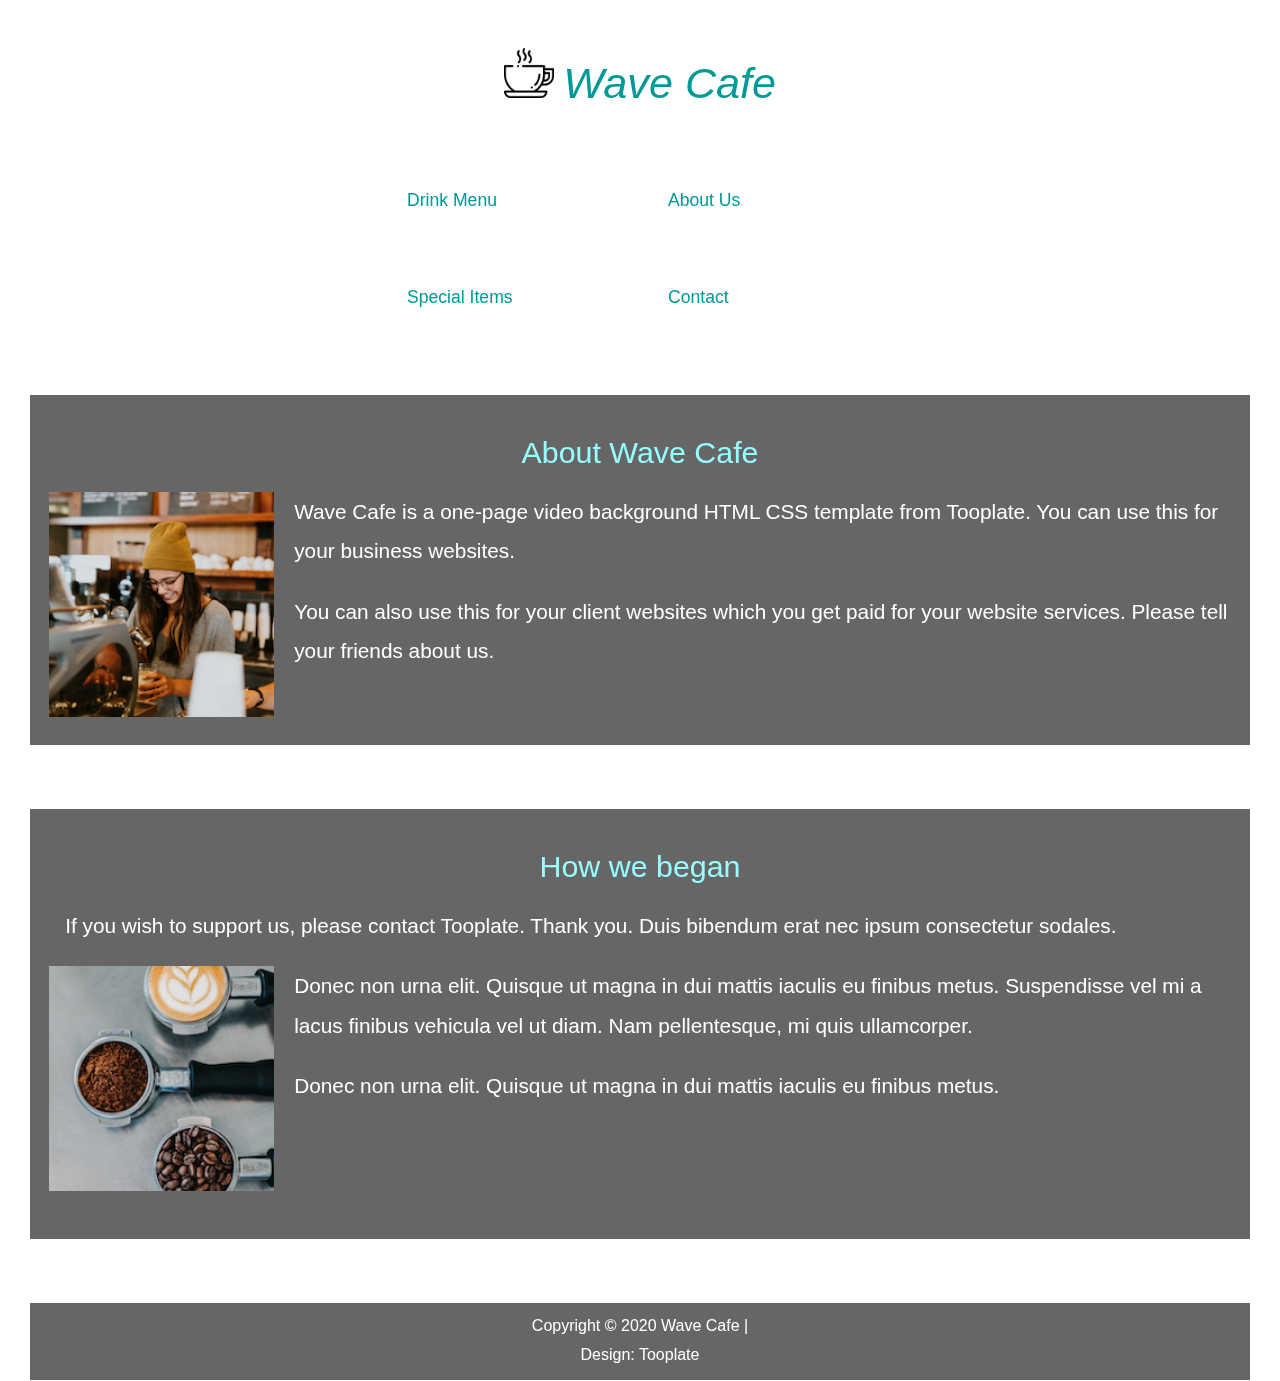
==== about.html @ bb6f1aef "new pages added plus media queries" ====
<!DOCTYPE html>

<html lang="en">

<head>
    <meta charset="utf-8">
    <meta name="viewport" content="width=device-width, initial-scale=1">
    <meta http-equiv="X-UA-Compatible" content="IE=edge">
    <link rel="stylesheet" href="styles.css">
    <link rel="icon" href="images/icon-logo.png">
    <title>About us</title>
</head>

<body>
    <div class="page-wrapper">
        <header>
            <div class="logo">
                <img src="images/mug-logo.png" alt="purple coffee mug" class="mug-logo">
                <h1>Wave Cafe</h1>
            </div>
            <nav>
                <ul>
                    <li class="menu-list"><a href="index.html">Drink Menu</a></li>
                    <li class="menu-list"><a href="about.html">About Us</a></li>
                    <li class="menu-list"><a href="special_items.html">Special Items</a></li>
                    <li class="menu-list"><a href="contact.html">Contact</a></li>
                </ul>
            </nav>
        </header>

        <main>
            <section id="about-section">
                <div class="about-container">
                    <h2 class="section-heading">About Wave Cafe</h2>
                    <img src="images/about-1.png" alt="girl in a coffee shop smiling pouring coffee into glass">
                    <p>
                        Wave Cafe is a one-page video background HTML CSS template from Tooplate. You can use this for your business websites.
                    </p>
                    <p>
                        You can also use this for your client websites which you get paid for your website services. Please tell your friends about us.
                    </p>
                </div>
            </section>

            <section id="beginning-section">
                <div class="beginning-container">
                    <h2 class="section-heading">How we began</h2>
                    <p>
                        If you wish to support us, please contact Tooplate. Thank you. Duis bibendum erat nec ipsum consectetur sodales.
                    </p>
                    <img src="images/about-2.png" alt="grounded coffee, bean coffee and espresso in scoops">
                    <p>
                        Donec non urna elit. Quisque ut magna in dui mattis iaculis eu finibus metus. Suspendisse vel mi a lacus finibus vehicula vel ut diam. Nam pellentesque, mi quis ullamcorper.
                    </p>
                    <p>
                        Donec non urna elit. Quisque ut magna in dui mattis iaculis eu finibus metus.
                    </p>
                </div>
            </section>

            <video playsinline autoplay muted loop id="background-video">
                <source src="video/wave-cafe-video-bg.mp4">
            </video>
        </main>
        <footer>
            <p>Copyright &copy; 2020 Wave Cafe |<br> Design: Tooplate</p>
        </footer>
    </div>
</body>

</html>
---- styles.css ----
* {
    box-sizing: border-box;
}

.page-wrapper {
    padding: 30px;
}

#background-video {
    position: fixed;
    top: 0;
    left: 0;
    object-fit: cover;
    z-index: -1000;
}


body {
    margin: 0;
    padding: 0;
    font-family: 'Open Sans', Arial, Helvetica, sans-serif;
}

a {
    text-decoration: none;
}

li {
    list-style: none;
}

.logo {
    height: auto;
    width: 315px;
    background-color: white;
    text-align: center;
}

.mug-logo {
    width: 100%;
    max-width: 50px;
    margin-right: 5px;
}

.logo > h1 {
    font-size: 2.7rem;
    display: inline-block;
    font-style: italic;
    color: #099;
    font-weight: 100;
}

nav > li {
    display: inline-block;
}

nav > ul {
    padding: 0;
}

.menu-list a {
    justify-content: space-around;
    margin-top: 1rem;
    background-color: white;
    color: #099;
    height: 65px;
    max-width: 315px;
    font-size: 1.1rem;
    display: block;
    padding-left: 20px;
    padding-top: 1.3rem;
    font-weight: 100;
}

.menu-list > a:hover {
    background-color: #099;
    color: white;
    transition: all 0.3s ease;
}

#drinks {
    background-color: rgba(0, 0, 0, 0.6);
    max-width: 315px;
    height: 150px;
    line-height: 2.2;
    text-align: center;
    padding-top: 5px;
    margin-top: 100px;
    margin-bottom: 100px;
}

.drink-menu {
    padding: 0;
}

.drink-menu li a {
    color: white;
    font-size: 1.1rem;
    font-weight: 100;
}

.drink-menu > li > a:hover {
    color: #96FEFF;
    border-bottom: 4px solid #96FEFF;
}

.drink-section-container {
    max-width: 320px;
}

.drinks-img {
    width: 100%;
    max-width: 160px;
    height: 160px;
    margin: 0 auto;
    display: block;
}

.drink-info {
    background-color: rgba(0, 0, 0, 0.6);
    color: white;
    font-weight: 100;
    line-height: 1.5;
    padding-left: 20px;
    padding-right: 20px;
    font-size: 1rem;
}

.drink-name {
    font-weight: 100;
    padding-top: 10px;
    font-size: 1.1rem;
}

.drink-price {
    color: #96FEFF;
    font-weight: 100;
    float: right;
    margin-top: -47px;
}

.drink-description {
    padding-bottom: 20px;
}

#about-section,
#contact-section,
#beginning-section {
    background-color: rgba(0, 0, 0, 0.6);
    color: white;
    margin-top: 4rem;
    margin-bottom: 4rem;
    padding: 1.2rem;
    line-height: 1.7rem;
    font-weight: 100;
    font-size: 0.99rem;
}

.section-heading,
.special-heading {
    color: #96FEFF;
    font-weight: 100;
}

.special-heading {
    padding-left: 2rem;
}

.item-container {
    margin-bottom: 4rem;
    max-width: 320px;
}

.item-container > p {
    padding: 0px 2rem 1rem 2rem;
}

.special-img {
    width: 100%;
    max-width: 320px;
}

footer,
.item-container,
.form-container {
    background-color: rgba(0, 0, 0, 0.6);
    color: white;
    font-weight: 100;
    line-height: 1.8;
}

.form-container {
    padding: 2rem;
    width: 100%;
    height: 390px;
    background-color: rgba(0, 0, 0, 0.6);
}

input,
textarea {
    width: 100%;
    background-color: rgba(0, 0, 0, 0);
    color: white;
    font-size: 1rem;
    font-family: 'Open Sans';
    border-style: hidden;
    padding: 1rem;
}

input[type="text"],
input[type="email"],
textarea {
    border-bottom: 1px solid white;
}

::placeholder {
    color: white;
}

#submit {
    background-color: white;
    color: #099;
    width: 110px;
    height: 40px;
    font-size: 1rem;
    float: right;
    border: none;
    border-radius: 1px;
    margin-top: 10px;
}

#submit:hover {
    background-color: white;
    color: #099;
    transition: all 0.3s ease;

}

footer {
    margin-bottom: -45px;
}

footer > p {
    padding: 0.6rem;
    text-align: center;
}

hr {
    border-color: white;
}

/*large ipad screens*/

@media (min-width: 768px) {
    .logo {
        margin: 0 auto;
    }

    nav > ul {
        display: grid;
        grid-template-columns: 245px 245px;
        grid-gap: 1rem;
        justify-content: center;
        align-items: center;
        margin-bottom: 3rem;
    }

    #drinks {
        max-width: 650px;
        margin: 0 auto;
        max-height: 80px;
        margin-bottom: 1.2rem;
    }

    .drink-menu > .drinks-list {
        display: inline-block;
        padding-right: 1.8rem;
    }

    .iced-drinks,
    .hot-drinks,
    .fruit-drinks {
        display: grid;
        grid-template-columns: 300px 300px;
        margin-bottom: 1rem;
        margin-top: 50px;
    }

    .grid-container {
        margin-top: 40px;
        display: grid;
        grid-template-columns: 350px 350px;
        grid-gap: 2rem;
    }

    #about-section {
        height: 350px;
    }

    #beginning-section {
        height: 430px;
    }

    .section-heading {
        text-align: center;
        font-size: 1.9rem;
    }

    .about-container > img,
    .beginning-container > img {
        float: left;
        width: 225px;
        margin-right: 20px;
    }

    .about-container > p,
    .beginning-container > p {
        padding-left: 1rem;
        font-size: 1.15rem;
        line-height: 1.8;
        font-weight: 100;
    }

    #contact-section {
        font-size: 1.3rem;
        line-height: 1.6;
        padding: 2rem;
    }

    .form-container {
        width: 60%;
        margin: 0 auto;
        margin-bottom: 50px;
    }
}

/* larger tablets */
@media (min-width: 1024px) {

    .iced-drinks,
    .hot-drinks,
    .fruit-drinks {
        margin-top: 60px;
        display: grid;
        grid-template-columns: 450px 400px;
    }

    .about-container > p,
    .beginning-container > p {
        font-size: 1.3rem;
        line-height: 1.9;
        font-weight: 100;
    }

    .grid-container {
        margin-top: 40px;
        margin-right: 10px;
        display: grid;
        grid-template-columns: repeat(auto-fit, minmax(275px, 1fr));
        grid-gap: 1rem;
    }
}

/* laptops */
@media (min-width: 1281px) {
    .menu-list > a {
        font-size: 1.58rem;
        width: 250px;
    }

    #drinks {
        max-width: 800px;
    }

    .drink-menu > .drinks-list > a {
        font-size: 1.49rem;
    }

    .iced-drinks,
    .hot-drinks,
    .fruit-drinks {
        margin-top: 60px;
        display: grid;
        grid-template-columns: 585px 550px;
    }

    .drink-container > img {
        max-width: 230px;
        height: auto;
    }

    .drink-description,
    .drink-name,
    .drink-price {
        font-size: 1.4rem;
        font-weight: 100;
        line-height: 1.7;
    }

    #about-section {
        max-width: 780px;
        height: 400px;
        margin: auto;
        margin-bottom: 2rem;
    }

    #beginning-section {
        max-width: 780px;
        margin: auto;
        height: 480px;
    }

    #contact-section {
        width: 700px;
        margin: auto;
    }

    .form-container {
        width: 500px;
        margin-top: 3rem;
    }
}
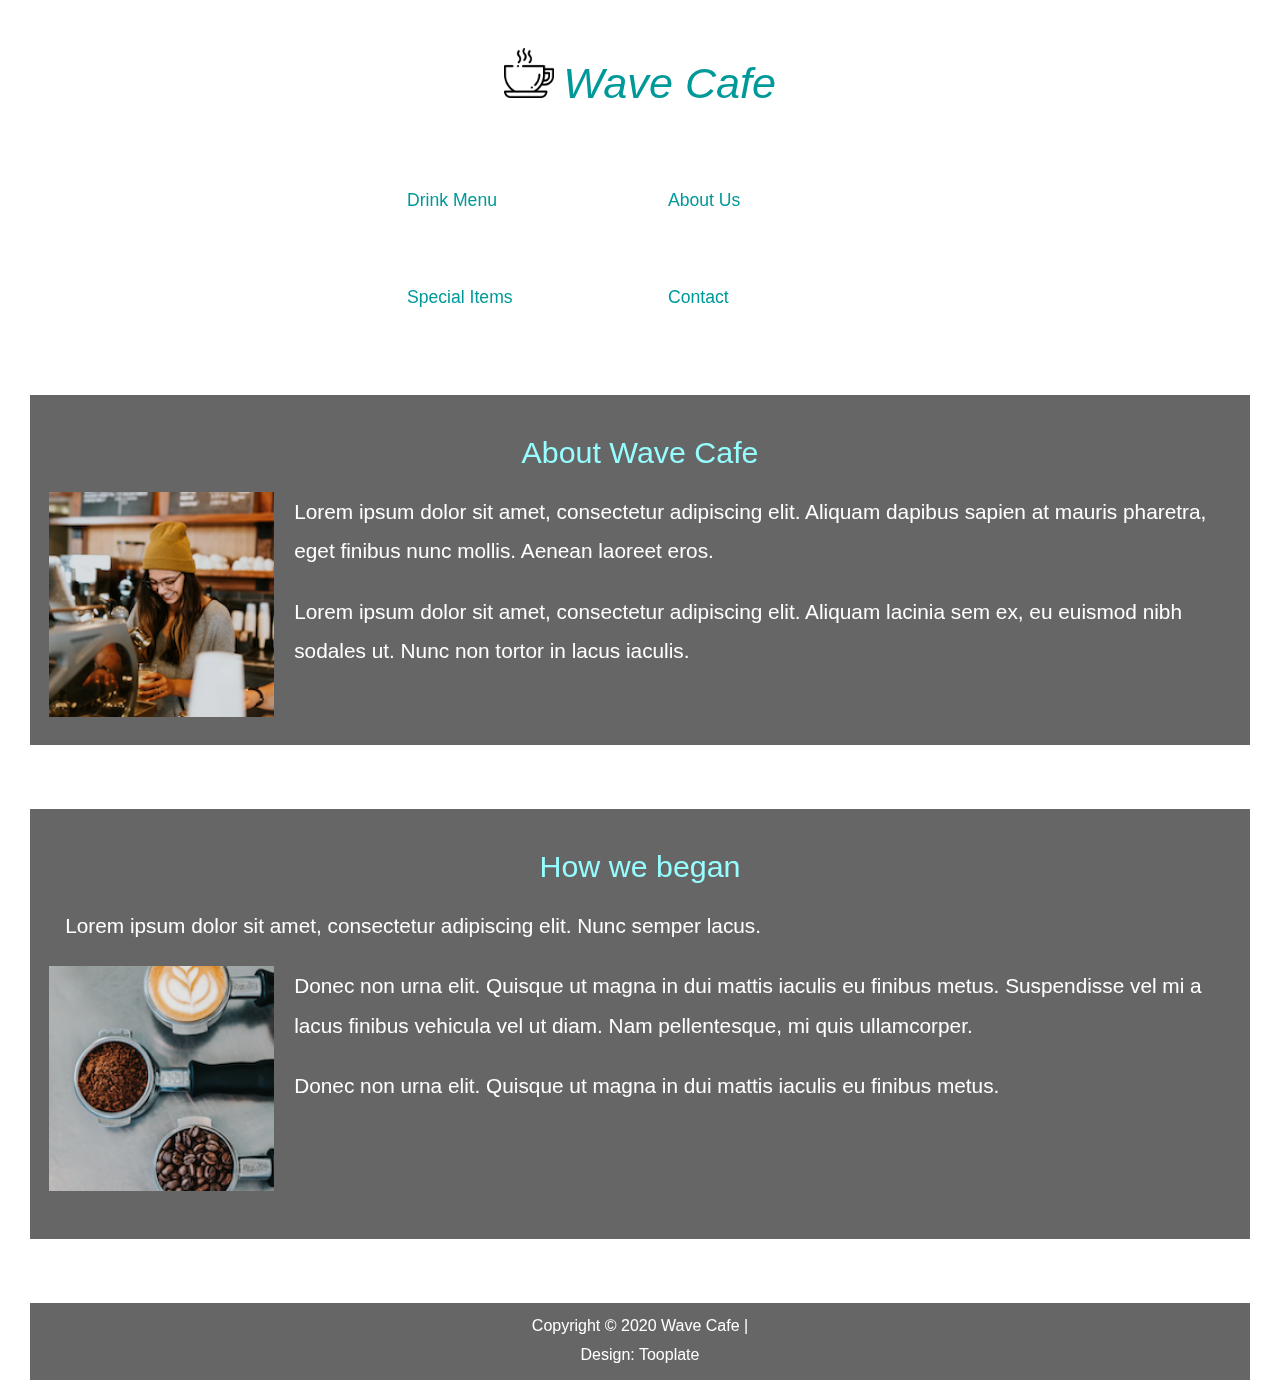
==== commit e256232d: "added lorem text" ====
--- a/about.html
+++ b/about.html
@@ -34,10 +34,10 @@
                     <h2 class="section-heading">About Wave Cafe</h2>
                     <img src="images/about-1.png" alt="girl in a coffee shop smiling pouring coffee into glass">
                     <p>
-                        Wave Cafe is a one-page video background HTML CSS template from Tooplate. You can use this for your business websites.
+                        Lorem ipsum dolor sit amet, consectetur adipiscing elit. Aliquam dapibus sapien at mauris pharetra, eget finibus nunc mollis. Aenean laoreet eros.
                     </p>
                     <p>
-                        You can also use this for your client websites which you get paid for your website services. Please tell your friends about us.
+                        Lorem ipsum dolor sit amet, consectetur adipiscing elit. Aliquam lacinia sem ex, eu euismod nibh sodales ut. Nunc non tortor in lacus iaculis.
                     </p>
                 </div>
             </section>
@@ -46,7 +46,7 @@
                 <div class="beginning-container">
                     <h2 class="section-heading">How we began</h2>
                     <p>
-                        If you wish to support us, please contact Tooplate. Thank you. Duis bibendum erat nec ipsum consectetur sodales.
+                        Lorem ipsum dolor sit amet, consectetur adipiscing elit. Nunc semper lacus.
                     </p>
                     <img src="images/about-2.png" alt="grounded coffee, bean coffee and espresso in scoops">
                     <p>
--- a/styles.css
+++ b/styles.css
@@ -143,6 +143,10 @@
     padding-bottom: 20px;
 }
 
+.fruit-drinks {
+    margin-bottom: 2rem;
+}
+
 #about-section,
 #contact-section,
 #beginning-section {
@@ -160,6 +164,10 @@
 .special-heading {
     color: #96FEFF;
     font-weight: 100;
+}
+
+#special-items {
+    margin-top: 4rem;
 }
 
 .special-heading {
@@ -194,6 +202,7 @@
     width: 100%;
     height: 390px;
     background-color: rgba(0, 0, 0, 0.6);
+    margin-bottom: 2rem;
 }
 
 input,
@@ -286,6 +295,10 @@
         margin-top: 50px;
     }
 
+    .fruit-drinks {
+        margin-bottom: 3rem;
+    }
+
     .grid-container {
         margin-top: 40px;
         display: grid;
@@ -345,6 +358,12 @@
         grid-template-columns: 450px 400px;
     }
 
+    #contact-section {
+        width: 750px;
+        margin: auto;
+        margin-bottom: 2rem;
+    }
+
     .about-container > p,
     .beginning-container > p {
         font-size: 1.3rem;
@@ -359,6 +378,7 @@
         grid-template-columns: repeat(auto-fit, minmax(275px, 1fr));
         grid-gap: 1rem;
     }
+
 }
 
 /* laptops */
@@ -408,6 +428,7 @@
         max-width: 780px;
         margin: auto;
         height: 480px;
+        margin-bottom: 3rem;
     }
 
     #contact-section {
@@ -420,3 +441,20 @@
         margin-top: 3rem;
     }
 }
+
+/* large monitors */
+@media (min-width: 1800px) {
+
+    .iced-drinks,
+    .hot-drinks,
+    .fruit-drinks {
+        margin-left: 200px;
+        margin-top: 60px;
+        display: grid;
+        grid-template-columns: 600px 600px;
+    }
+
+    #special-items {
+        margin-bottom: 5rem;
+    }
+}
